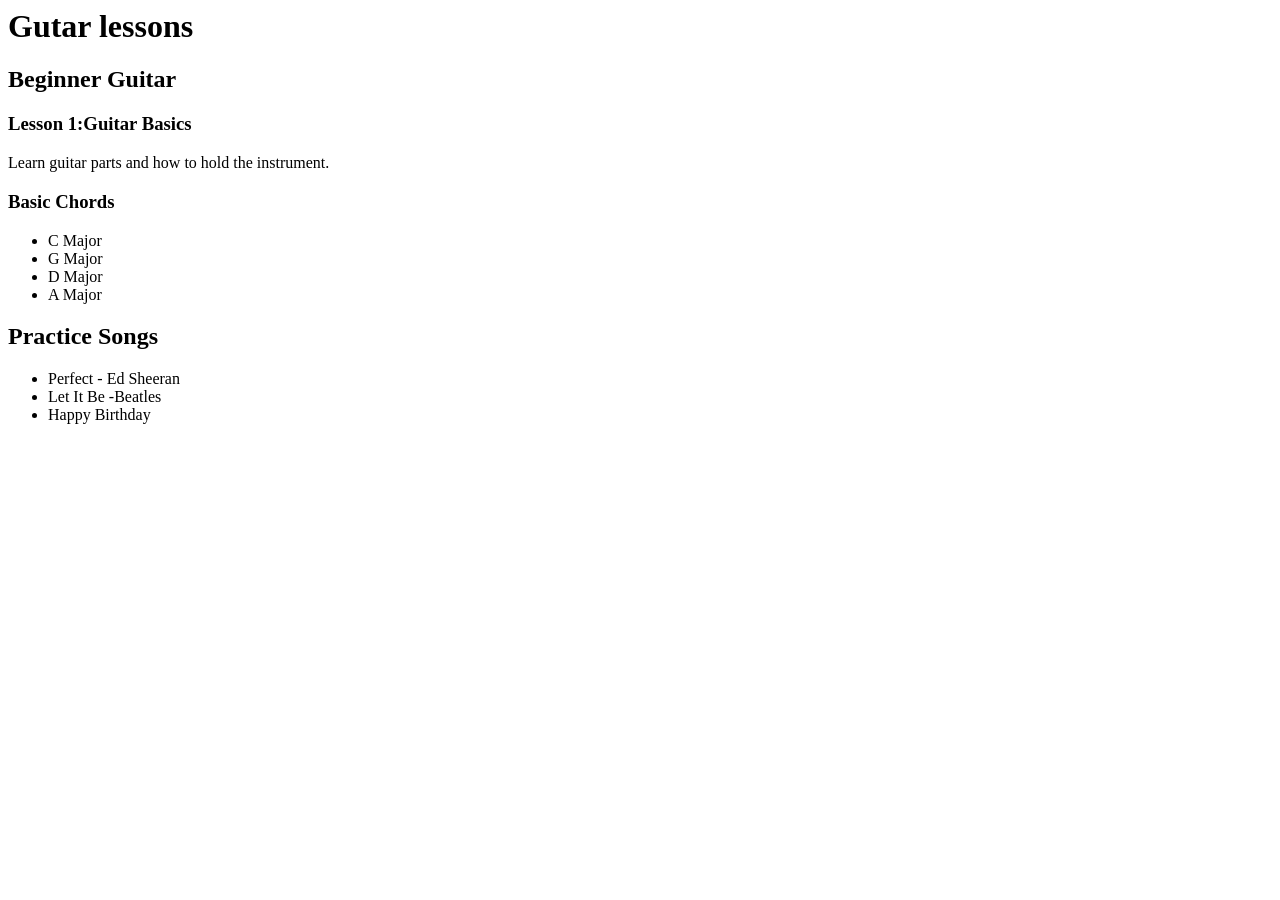
==== guitar.html @ 7b60bf36 "guitar.html" ====
<!DOCTYPE.html>
<html>
  <header>
    <title>Learning Guitar</title>
    <link rel="stylesheet" href="style.css" >
  </header>
  <body>
    
    <header>
    <h1>Gutar lessons</h1>
    </header>
    
    <h2>Beginner Guitar</h2>
    
    <div class="lesson" >
      
      <h3>Lesson 1:Guitar Basics</h3>
      <p>Learn guitar parts and how to hold the instrument.</p>
    </div>

    <div class="lesson">
      
      <h3>Basic Chords</h3>
      <ul>
        <li>C Major</li>
        <li>G Major</li>
        <li>D Major</li>
        <li>A Major</li>
      </ul>

      <h2>Practice Songs</h2>
<ul>
  <li>Perfect - Ed Sheeran</li>
  <li>Let It Be -Beatles</li>
  <li>Happy Birthday</li>
</ul>
  
  </body>
</html>
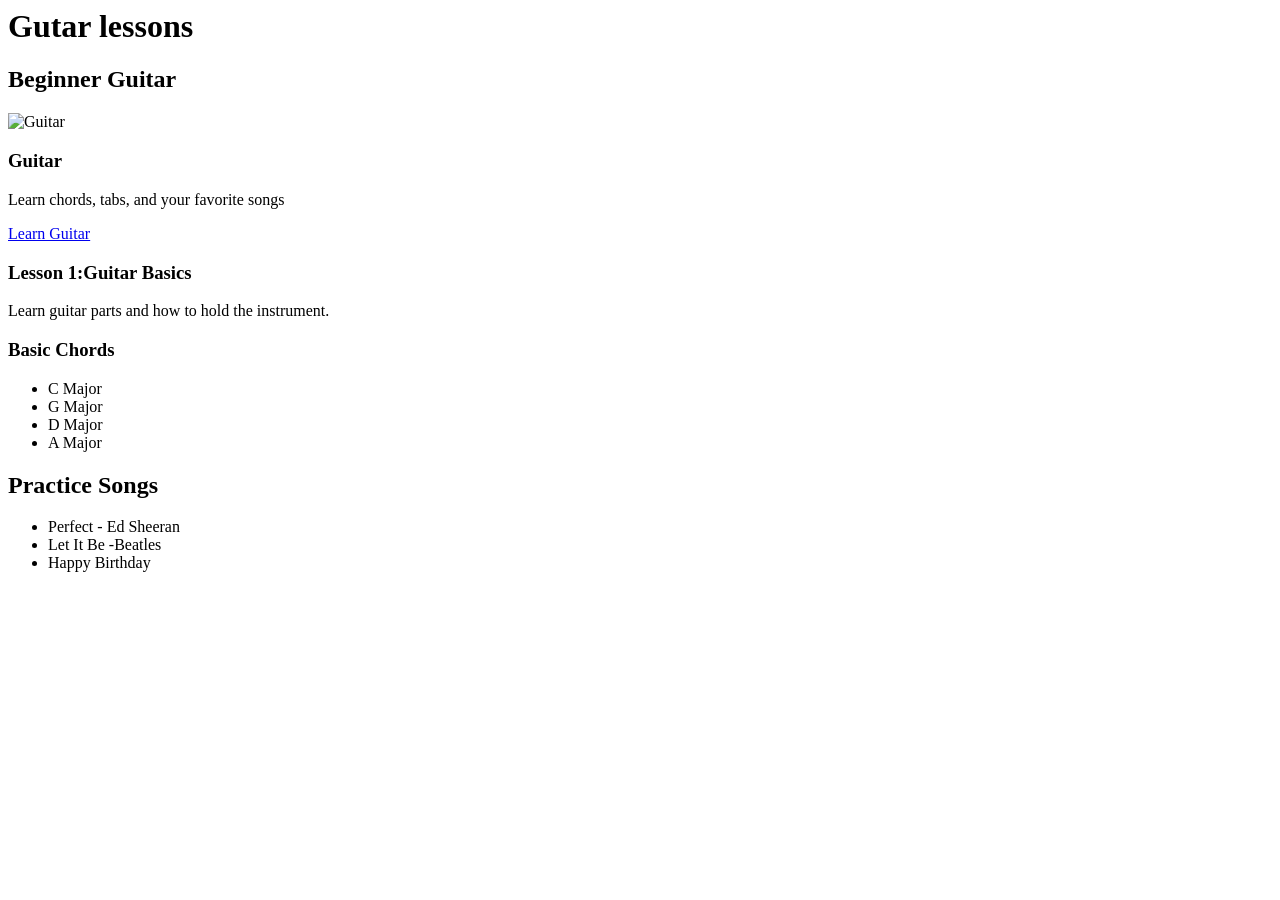
==== commit 64fe8371: "guitar.html" ====
--- a/guitar.html
+++ b/guitar.html
@@ -11,6 +11,12 @@
     </header>
     
     <h2>Beginner Guitar</h2>
+    <div class="card" >
+      <img src=""images/guitar.jpg" alt="Guitar" >
+      <h3>Guitar</h3>
+      <p></p>Learn chords, tabs, and your favorite songs</p>
+      <a href="guitar.html">Learn Guitar</a>
+    </div>
     
     <div class="lesson" >
       
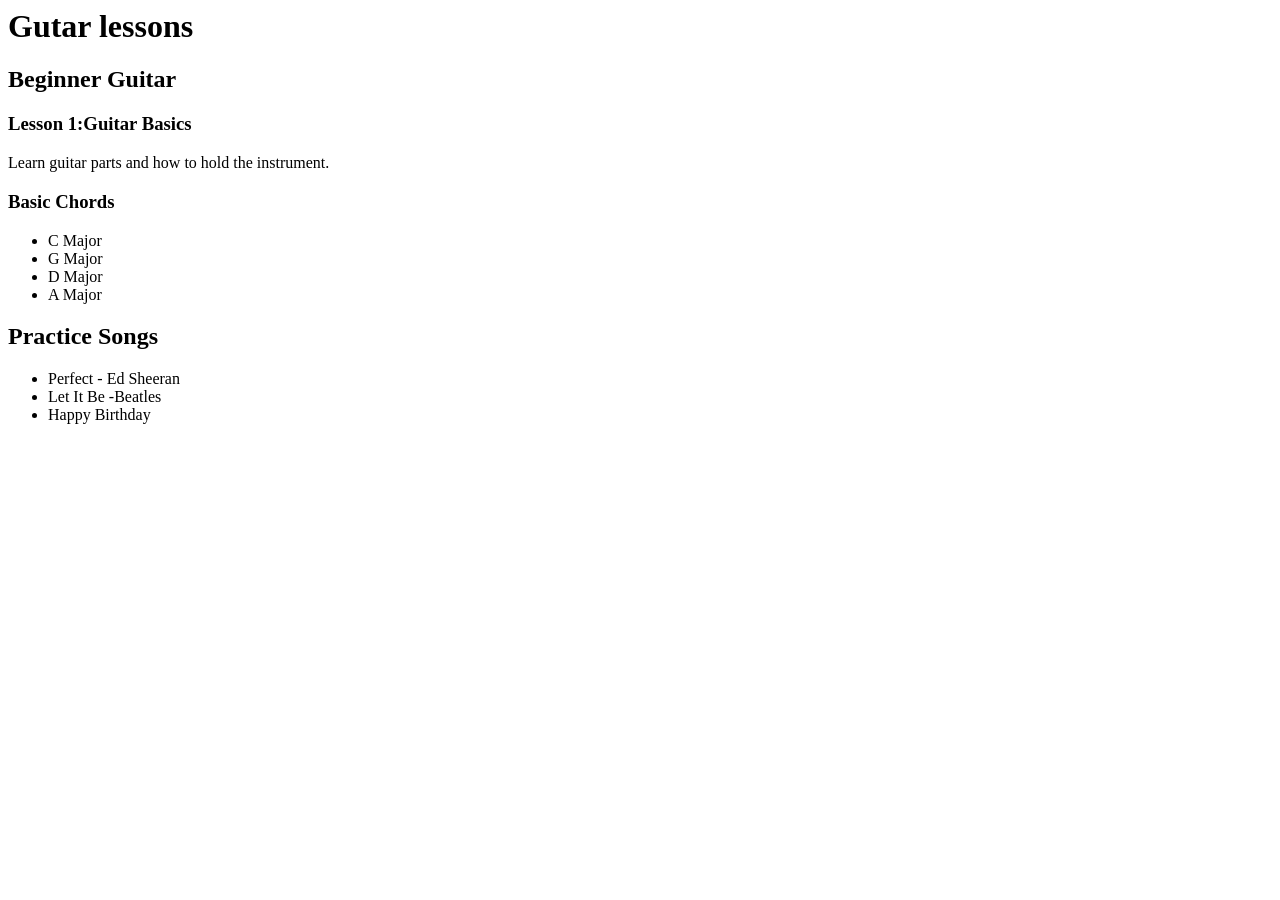
==== commit 9a22e456: "guitar.html Removed the beginner guitar card section from the HTML." ====
--- a/guitar.html
+++ b/guitar.html
@@ -11,12 +11,6 @@
     </header>
     
     <h2>Beginner Guitar</h2>
-    <div class="card" >
-      <img src=""images/guitar.jpg" alt="Guitar" >
-      <h3>Guitar</h3>
-      <p></p>Learn chords, tabs, and your favorite songs</p>
-      <a href="guitar.html">Learn Guitar</a>
-    </div>
     
     <div class="lesson" >
       
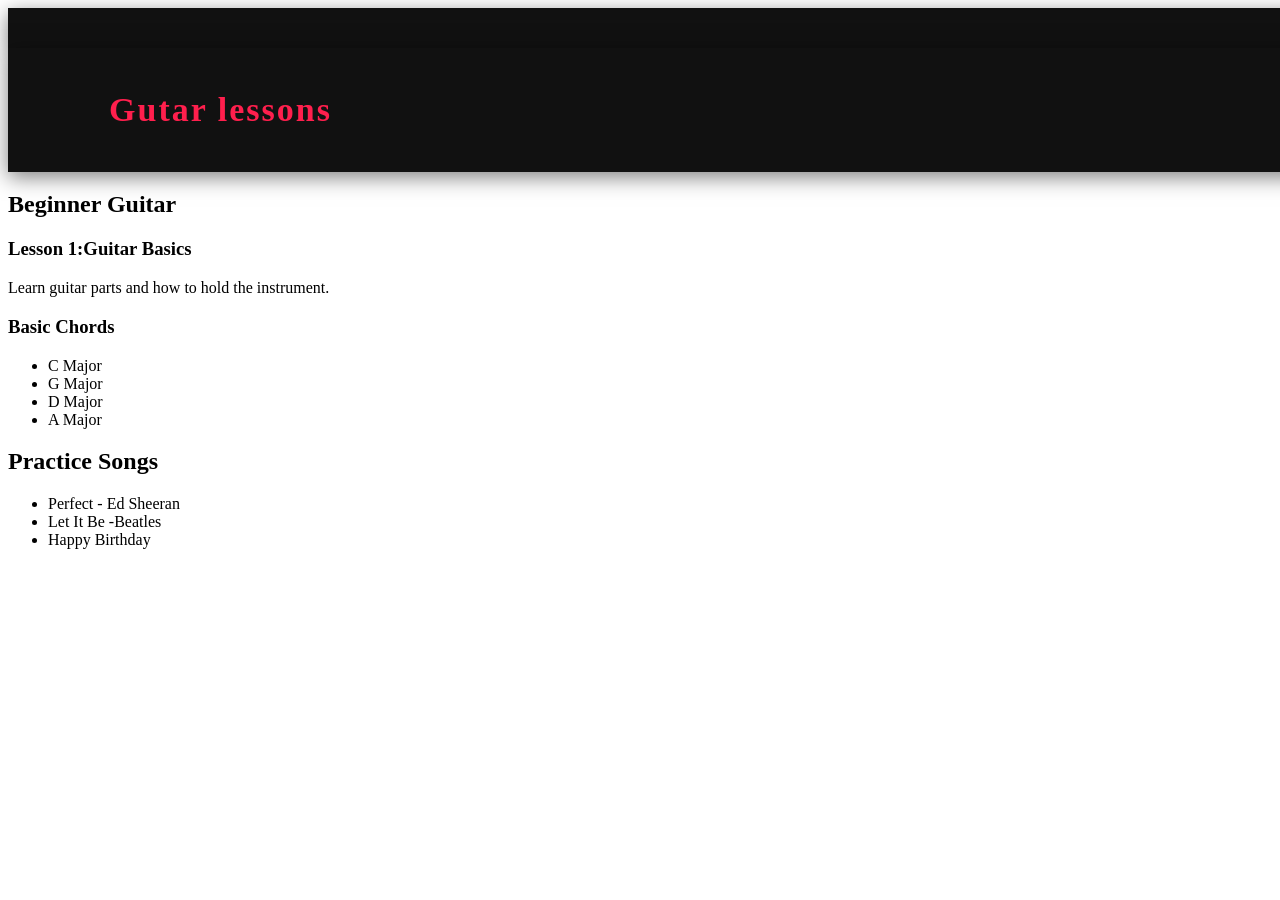
==== commit d5759a6d: "guitar.html" ====
--- a/guitar.html
+++ b/guitar.html
@@ -34,6 +34,7 @@
   <li>Let It Be -Beatles</li>
   <li>Happy Birthday</li>
 </ul>
+      
   
   </body>
 </html>
--- a/style.css
+++ b/style.css
@@ -0,0 +1,18 @@
+header{
+  width:100%;
+  display:flex;
+  juustify-content:space-between;
+  align-items:center;
+  padding:20px 8%;
+  background:#111;
+  position:sticky;
+  top:0;
+  z-index:999;
+  box-shadow:0 5px 20px rgba(0,0,0,.5);
+}
+header h1{
+  color:#ff1f4d;
+  font-size:34px;
+
+  letter-spacing:2px;
+}
